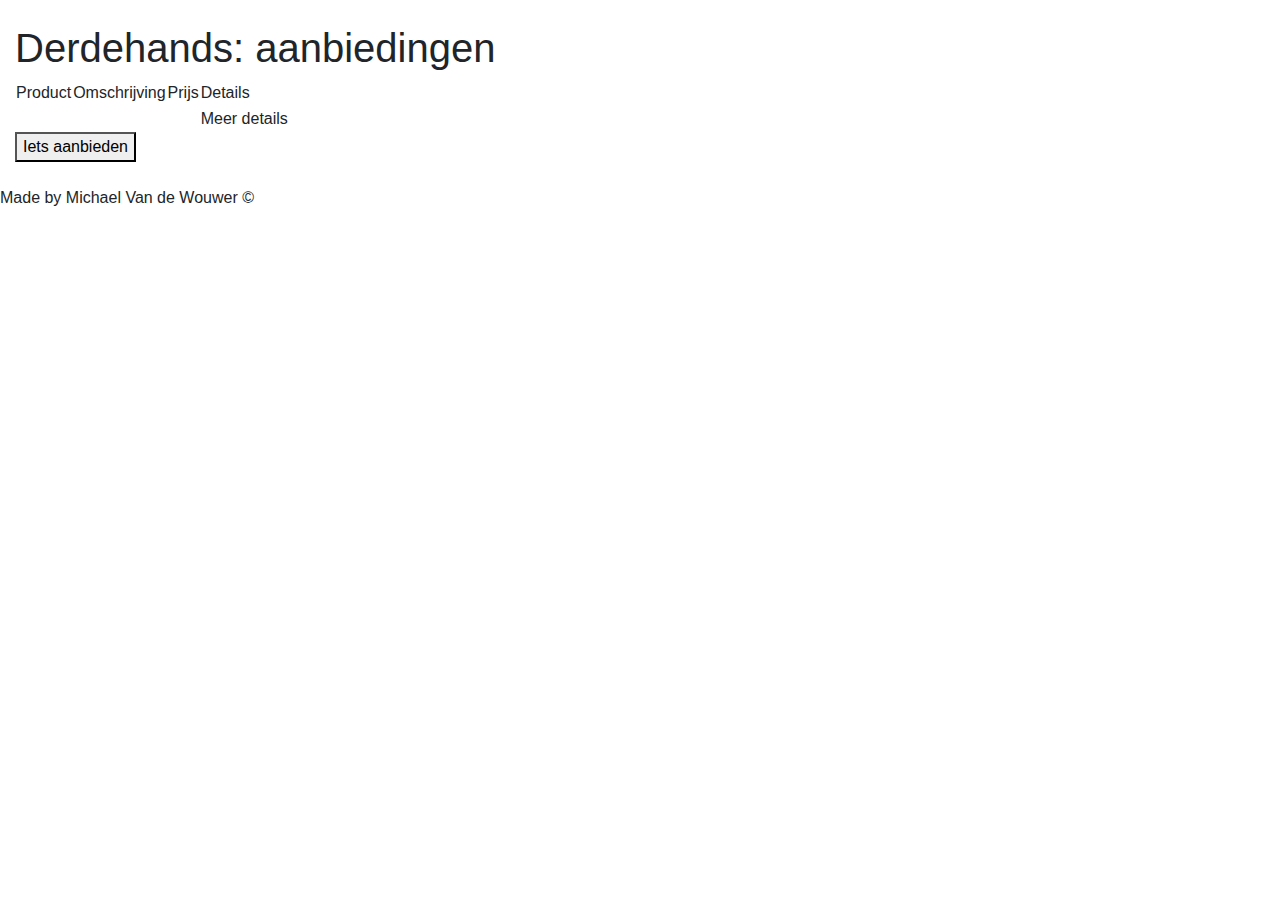
==== src/main/resources/templates/index.html @ 6238041e "Initial commit" ====
<!DOCTYPE html>
<html lang="en"
      xmlns:th="http://www.thymeleaf.org">
<head>
    <meta charset="UTF-8">
    <link rel="stylesheet" th:href="@{~/CSS/main.css}">
    <nav th:replace="~{menu::navmenu(index)}"></nav>
    <meta name="viewport" content="width=device-width initial-scale=1,shrink-to-fit=no">
    <link rel="stylesheet" href="https://stackpath.bootstrapcdn.com/bootstrap/4.4.1/css/bootstrap.min.css"
          integrity="sha384-Vkoo8x4CGsO3+Hhxv8T/Q5PaXtkKtu6ug5TOeNV6gBiFeWPGFN9MuhOf23Q9Ifjh" crossorigin="anonymous">
    <!-- script -->
    <script src="https://stackpath.bootstrapcdn.com/bootstrap/4.4.1/js/bootstrap.min.js"
            integrity="sha384-wfSDF2E50Y2D1uUdj0O3uMBJnjuUD4Ih7YwaYd1iqfktj0Uod8GCExl3Og8ifwB6"
            crossorigin="anonymous"></script>
    <script src="https://cdn.jsdelivr.net/npm/popper.js@1.16.0/dist/umd/popper.min.js"
            integrity="sha384-Q6E9RHvbIyZFJoft+2mJbHaEWldlvI9IOYy5n3zV9zzTtmI3UksdQRVvoxMfooAo"
            crossorigin="anonymous"></script>
    <script src="https://code.jquery.com/jquery-3.4.1.slim.min.js"
            integrity="sha384-J6qa4849blE2+poT4WnyKhv5vZF5SrPo0iEjwBvKU7imGFAV0wwj1yYfoRSJoZ+n"
            crossorigin="anonymous"></script>
    <link rel="stylesheet" href="https://cdn.datatables.net/1.10.20/css/jquery.dataTables.min.css">
    <script src="https://cdn.datatables.net/1.10.20/js/jquery.dataTables.min.js"></script>
    <script>
        $(document).ready(function () {
            $('#producttable').DataTable({
                "search": true

            });
        });
    </script>
    <title>Derdehands: Aanbiedingen</title>
</head>
<br>
<body>
<div class="container-fluid">
    <h1>Derdehands: aanbiedingen</h1>
    <div id="productwrapper" class="display">

        <table id="producttable">
            <thead>
            <tr>
                <td>Product</td>
                <td>Omschrijving</td>
                <td>Prijs</td>
                <td>Details</td>

            </tr>
            </thead>
            <tbody>
            <tr th:each="product : ${productall}">

                <td th:text="${product.productnaam}"></td>
                <td th:text="${product.omschrijving}"></td>
                <td th:text="|${product.initprijs} euro|"></td>
                <td><a th:href="@{~/{id}(id = ${product.id})}">Meer details</a></td>


            </tr>
            </tbody>
        </table>
        <button class="btn1"><a th:href="@{/new}">Iets aanbieden</a></button>
    </div>
</div>

</body>
<br>
<footer>
    <p>Made by Michael Van de Wouwer ©</p>
</footer>
</html>
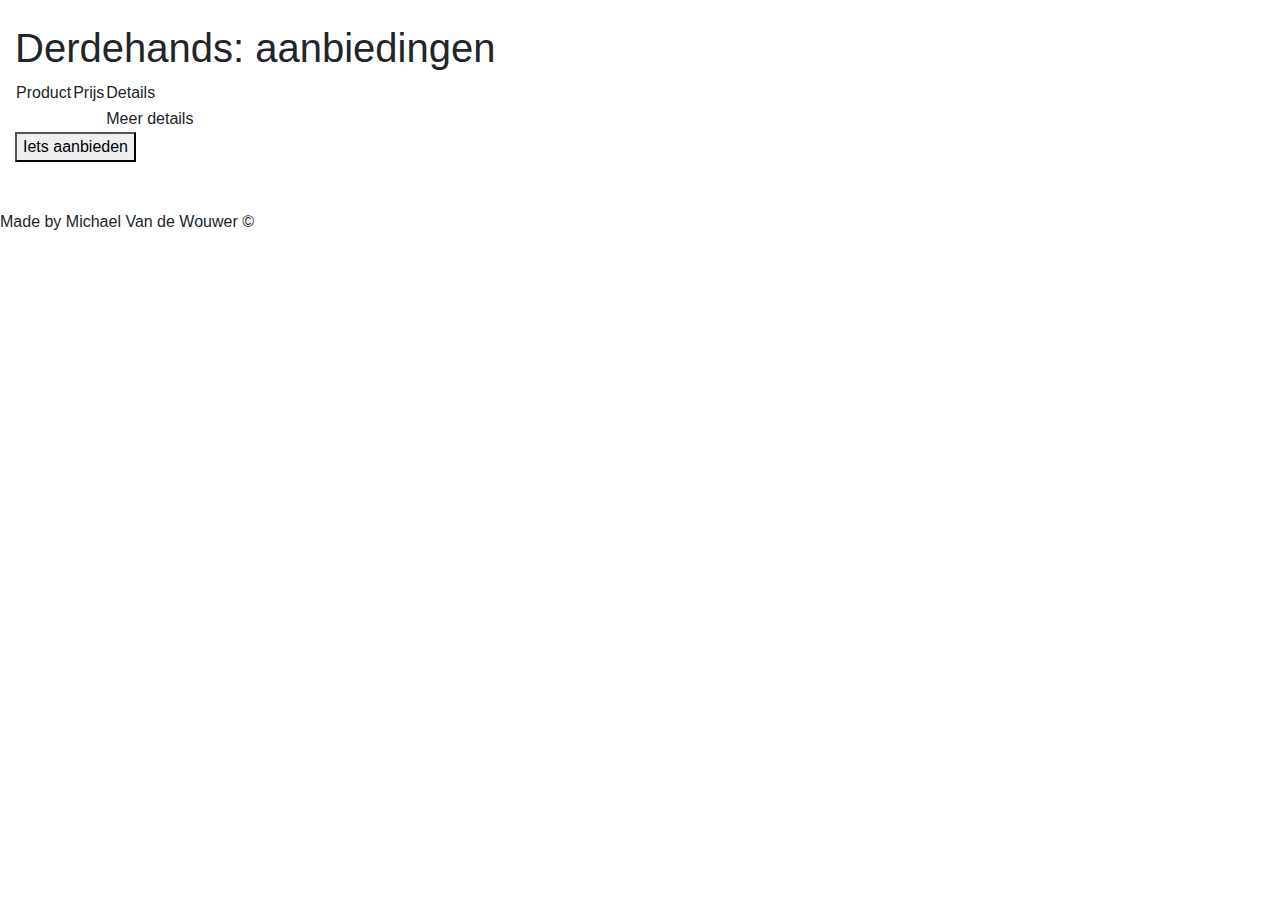
==== commit bc3ccac3: "updated pages" ====
--- a/src/main/resources/templates/index.html
+++ b/src/main/resources/templates/index.html
@@ -28,7 +28,7 @@
             });
         });
     </script>
-    <title>Derdehands: Aanbiedingen</title>
+    <title>Derdehands Inc.: Aanbiedingen</title>
 </head>
 <br>
 <body>
@@ -40,7 +40,6 @@
             <thead>
             <tr>
                 <td>Product</td>
-                <td>Omschrijving</td>
                 <td>Prijs</td>
                 <td>Details</td>
 
@@ -50,7 +49,6 @@
             <tr th:each="product : ${productall}">
 
                 <td th:text="${product.productnaam}"></td>
-                <td th:text="${product.omschrijving}"></td>
                 <td th:text="|${product.initprijs} euro|"></td>
                 <td><a th:href="@{~/{id}(id = ${product.id})}">Meer details</a></td>
 
@@ -65,6 +63,7 @@
 </body>
 <br>
 <footer>
+    <br>
     <p>Made by Michael Van de Wouwer ©</p>
 </footer>
 </html>